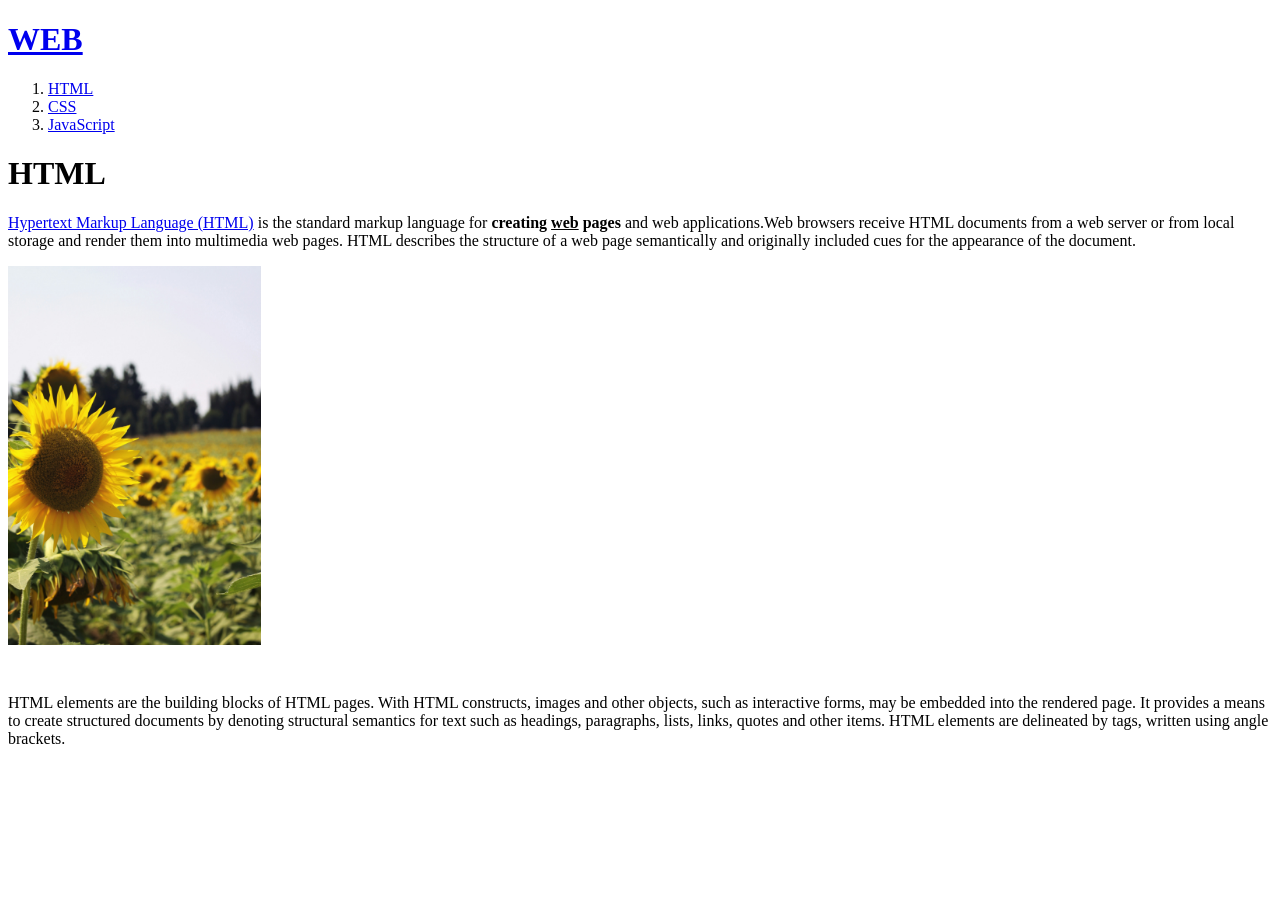
==== 1.HTML.html @ 1d225297 "Add files via upload github에서 직접 commit" ====
<!doctype html>
<html>
  <head>
    <title>WEB1-html1123123</title>
    <meta charset="UTF-8" />
  </head>

  <body>
    <h1><a href="index.html">WEB</a></h1>
    <ol>
      <li><a href="1.HTML.html">HTML</a></li>
      <li><a href="2.CSS.html">CSS</a></li>
      <li><a href="3.JavaScript.html">JavaScript</a></li>
    </ol>

    <h1>HTML</h1>
    <p>
      <a href="https://developer.mozilla.org/en-US/docs/Web/HTML">Hypertext Markup Language (HTML)</a> is the standard markup language for
      <strong>creating <u>web</u> pages</strong> and web applications.Web
      browsers receive HTML documents from a web server or from local storage
      and render them into multimedia web pages. HTML describes the structure of
      a web page semantically and originally included cues for the appearance of
      the document.
    </p>
    <img src="zeynep-s-lk3F07BN8T8-unsplash.jpg" width="20%" />

    <p style="margin-top: 45px">
      HTML elements are the building blocks of HTML pages. With HTML constructs,
      images and other objects, such as interactive forms, may be embedded into
      the rendered page. It provides a means to create structured documents by
      denoting structural semantics for text such as headings, paragraphs,
      lists, links, quotes and other items. HTML elements are delineated by
      tags, written using angle brackets.
    </p>
  </body>
</html>
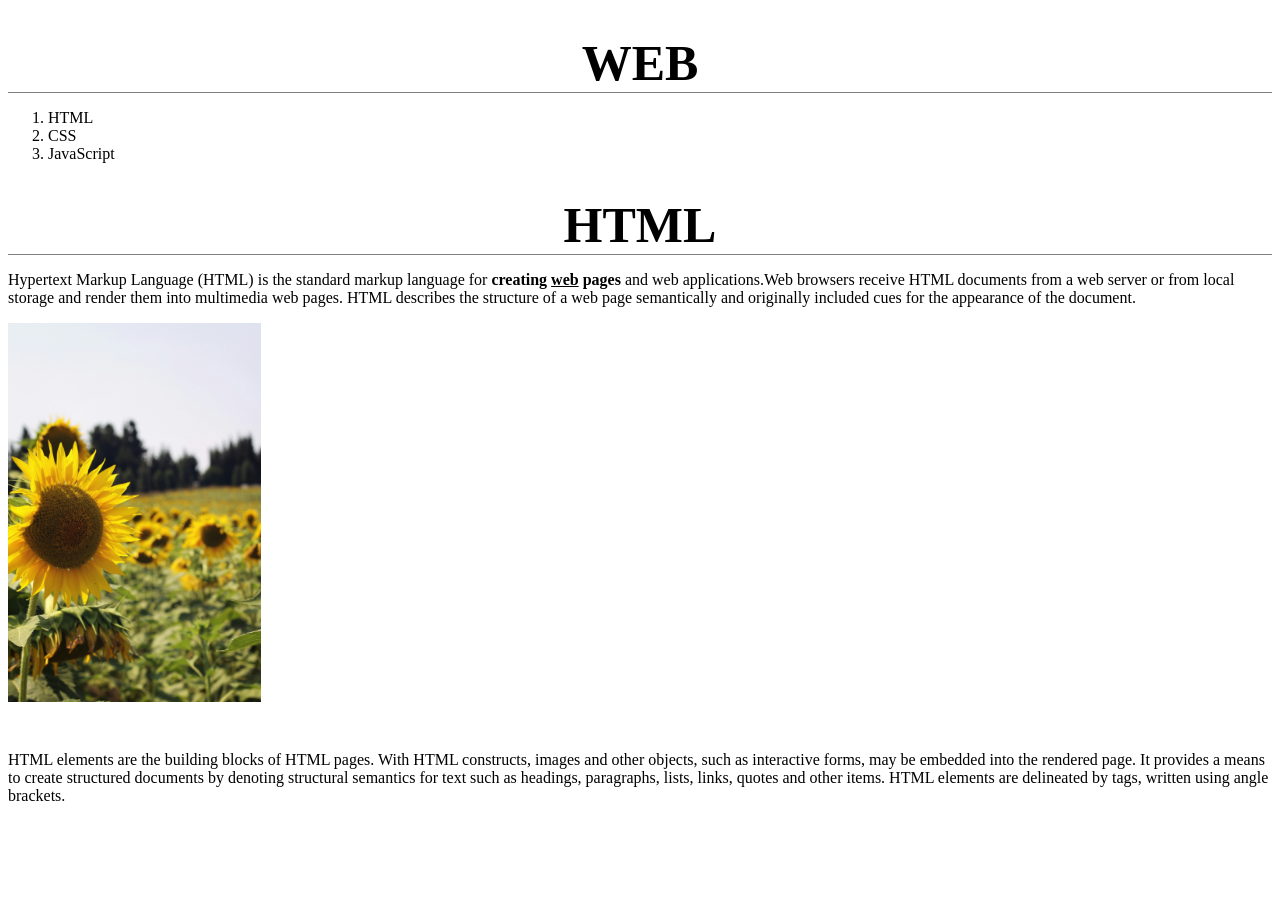
==== commit 3ed40444: "Add files via upload JavaScript 공부 중 커밋" ====
--- a/1.HTML.html
+++ b/1.HTML.html
@@ -1,8 +1,21 @@
 <!doctype html>
 <html>
   <head>
+    <!-- Google tag (gtag.js) -->
+    <script async src="https://www.googletagmanager.com/gtag/js?id=G-36FMGZZFRY"></script>
+    <script>
+      window.dataLayer = window.dataLayer || [];
+      function gtag() {
+        dataLayer.push(arguments);
+      }
+      gtag("js", new Date());
+
+      gtag("config", "G-36FMGZZFRY");
+    </script>
     <title>WEB1-html1123123</title>
     <meta charset="UTF-8" />
+
+    <link rel="stylesheet" href="style.css" />
   </head>
 
   <body>
@@ -15,22 +28,18 @@
 
     <h1>HTML</h1>
     <p>
-      <a href="https://developer.mozilla.org/en-US/docs/Web/HTML">Hypertext Markup Language (HTML)</a> is the standard markup language for
-      <strong>creating <u>web</u> pages</strong> and web applications.Web
-      browsers receive HTML documents from a web server or from local storage
-      and render them into multimedia web pages. HTML describes the structure of
-      a web page semantically and originally included cues for the appearance of
-      the document.
+      <a href="https://developer.mozilla.org/en-US/docs/Web/HTML">Hypertext Markup Language (HTML)</a>
+      is the standard markup language for
+      <strong>creating <u>web</u> pages</strong> and web applications.Web browsers receive HTML documents from a web server or from local storage and
+      render them into multimedia web pages. HTML describes the structure of a web page semantically and originally included cues for the appearance
+      of the document.
     </p>
     <img src="zeynep-s-lk3F07BN8T8-unsplash.jpg" width="20%" />
 
     <p style="margin-top: 45px">
-      HTML elements are the building blocks of HTML pages. With HTML constructs,
-      images and other objects, such as interactive forms, may be embedded into
-      the rendered page. It provides a means to create structured documents by
-      denoting structural semantics for text such as headings, paragraphs,
-      lists, links, quotes and other items. HTML elements are delineated by
-      tags, written using angle brackets.
+      HTML elements are the building blocks of HTML pages. With HTML constructs, images and other objects, such as interactive forms, may be embedded
+      into the rendered page. It provides a means to create structured documents by denoting structural semantics for text such as headings,
+      paragraphs, lists, links, quotes and other items. HTML elements are delineated by tags, written using angle brackets.
     </p>
   </body>
 </html>
--- a/style.css
+++ b/style.css
@@ -0,0 +1,30 @@
+a {
+  color: black;
+  text-decoration: none;
+}
+#active {
+  color: green;
+}
+.saw {
+  color: red;
+}
+h1 {
+  font-size: 50px;
+  text-align: center;
+  border-bottom: 1px solid gray;
+  margin-bottom: 0px;
+}
+#grid {
+  display: grid;
+  grid-template-columns: 150px 3fr;
+
+  ol {
+    border-right: 1px solid gray;
+    padding: 33px;
+    margin-top: 0px;
+  }
+}
+
+#content {
+  padding-left: 33px;
+}
